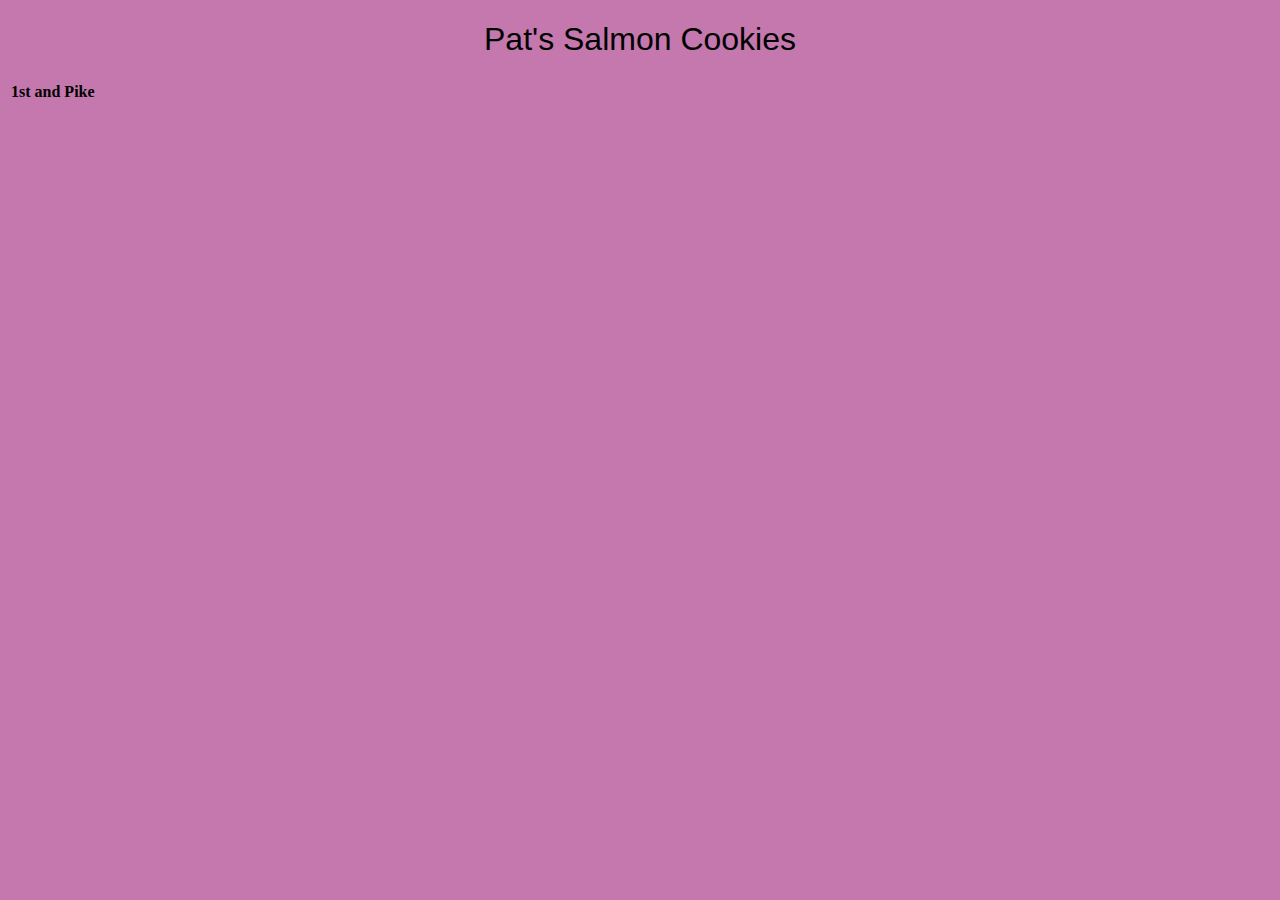
==== sales.html @ 1330e905 "working on the table" ====
<!DOCTYPE html>
<html lang="en">
<head>
  <meta charset="UTF-8">
  <meta name="viewport" content="width=device-width, initial-scale=1.0">
  <meta http-equiv="X-UA-Compatible" content="ie=edge">
  <title>Pat's Salmon Cookies</title>
  <link rel="stylesheet" href="style.css" type="text/css">
</head>

<body>

    <h1>Pat's Salmon Cookies</h1>

    <section>

        <table id="storetable"></table>
        
    </section>

  <script src="new-main.js"></script>

</body>
</html>
---- style.css ----
body {
  background-color: rgb(196, 120, 173);
}
h1 {
  text-align: center;
  font-family: 'Trebuchet MS', 'Lucida Sans Unicode', 'Lucida Grande', 'Lucida Sans', Arial, sans-serif;
  font-weight: 200;
}
h2 {
  text-align: center;
}
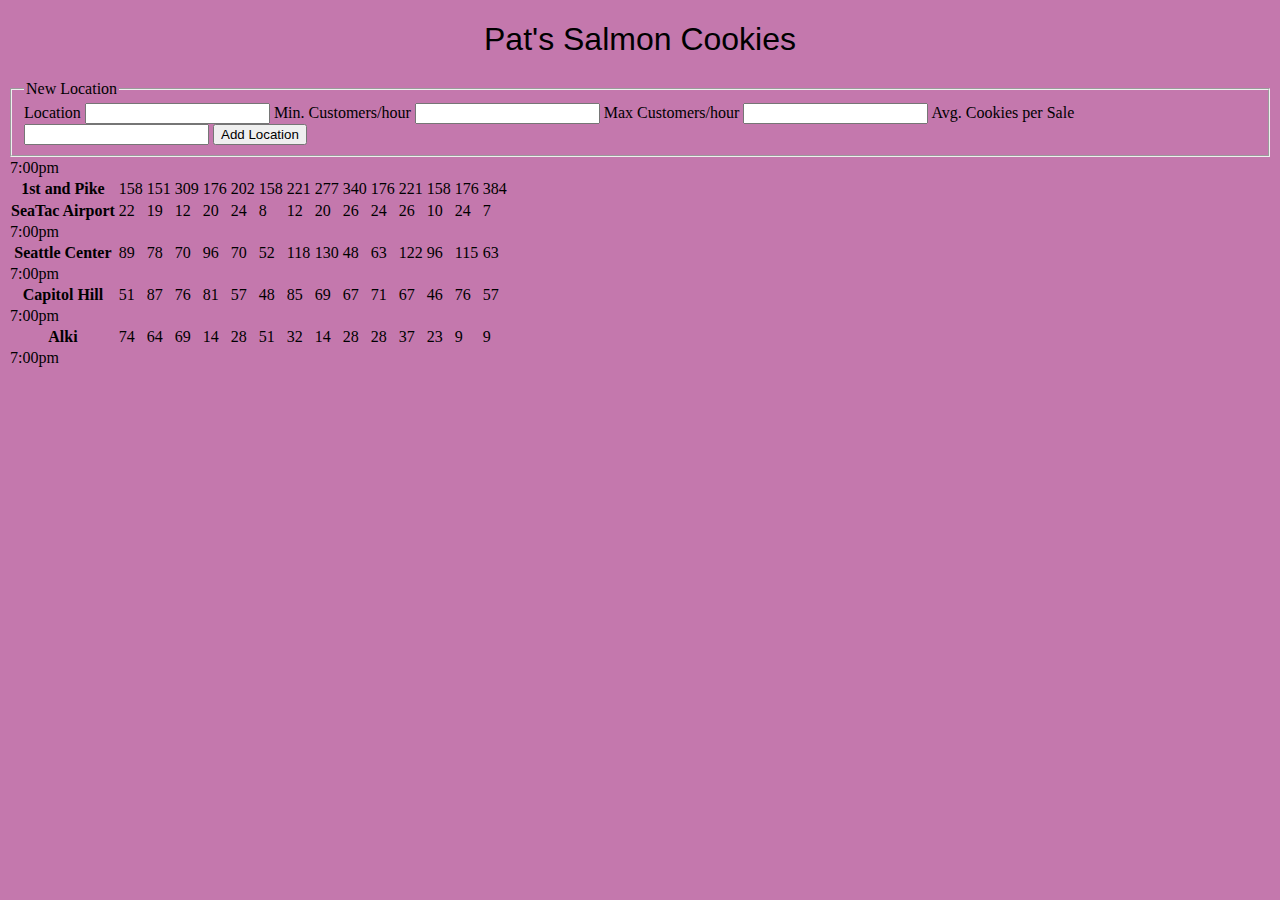
==== commit c811842f: "form is present, click even on body works, submit not working." ====
--- a/sales.html
+++ b/sales.html
@@ -8,9 +8,33 @@
   <link rel="stylesheet" href="style.css" type="text/css">
 </head>
 
-<body>
+<body id="body">
 
     <h1>Pat's Salmon Cookies</h1>
+
+    <form id="new-store-form">
+
+      <fieldset>
+
+        <legend>New Location</legend>
+
+        <label for="location">Location</label>
+        <input type="location" type="text"/>
+
+        <label for="min-customers-hour">Min. Customers/hour</label>
+        <input type="min-customers-hour" type="text"/>
+
+        <label for="max-customers-hour">Max Customers/hour</label>
+        <input type="max-customers-hour" type="text"/>
+
+        <label for="cookies-per-sale">Avg. Cookies per Sale</label>
+        <input type="cookies-per-sale" type="text"/>
+
+        <button type="submit">Add Location</button>
+
+      </fieldset>
+
+    </form>
 
     <section>
 
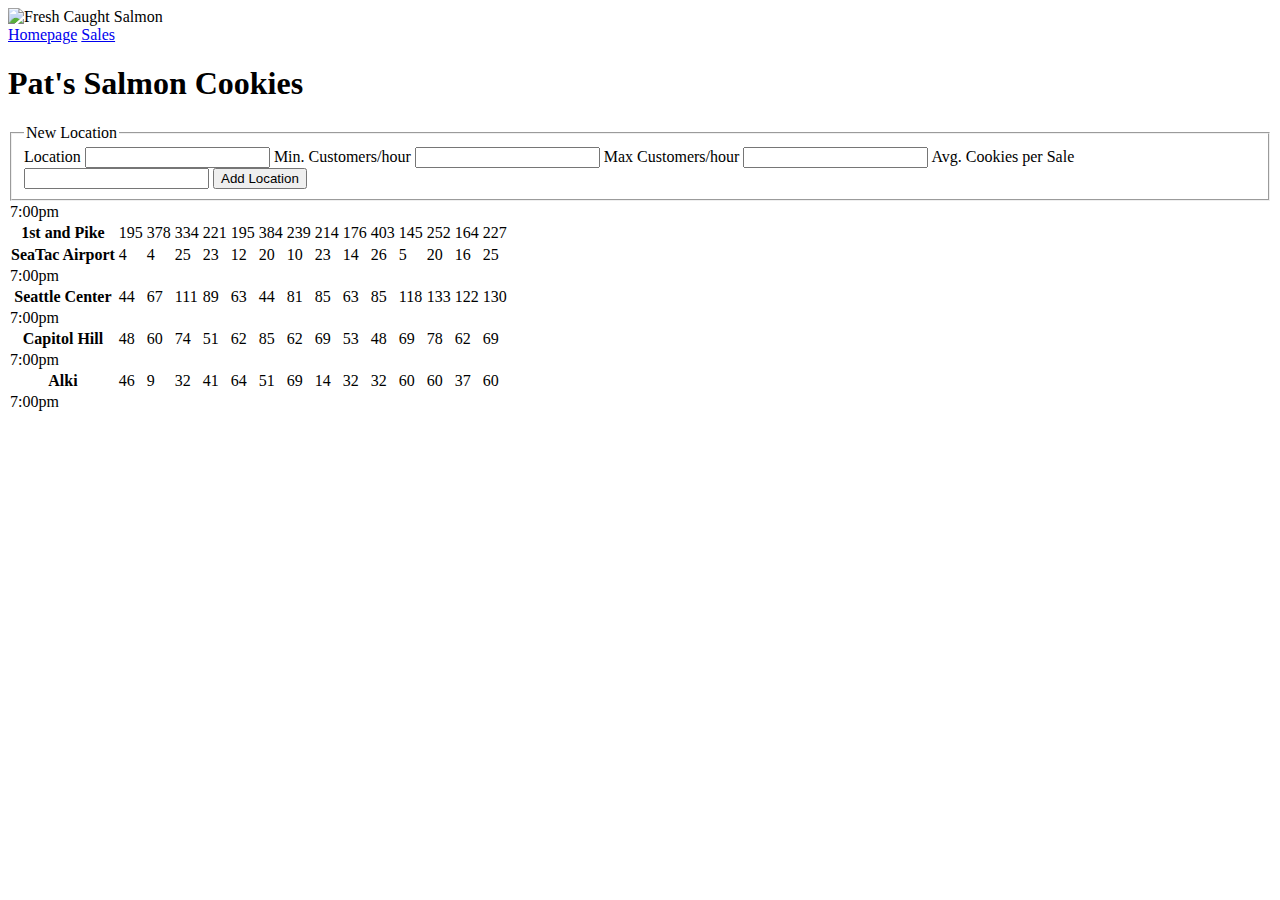
==== commit 6a407f68: "I hope this works" ====
--- a/sales.html
+++ b/sales.html
@@ -5,10 +5,19 @@
   <meta name="viewport" content="width=device-width, initial-scale=1.0">
   <meta http-equiv="X-UA-Compatible" content="ie=edge">
   <title>Pat's Salmon Cookies</title>
-  <link rel="stylesheet" href="style.css" type="text/css">
+  <link rel="stylesheet" href="salesstyle.css" type="text/css">
 </head>
 
 <body id="body">
+  <header>
+    <img id="header-img" src="./assets/bait-catch-coho-salmon-1058295.jpg" alt="Fresh Caught Salmon">
+
+    <nav>
+      <a href="index.html">Homepage</a>
+      <a href="sales.html">Sales</a>
+    </nav>
+
+  </header>
 
     <h1>Pat's Salmon Cookies</h1>
 
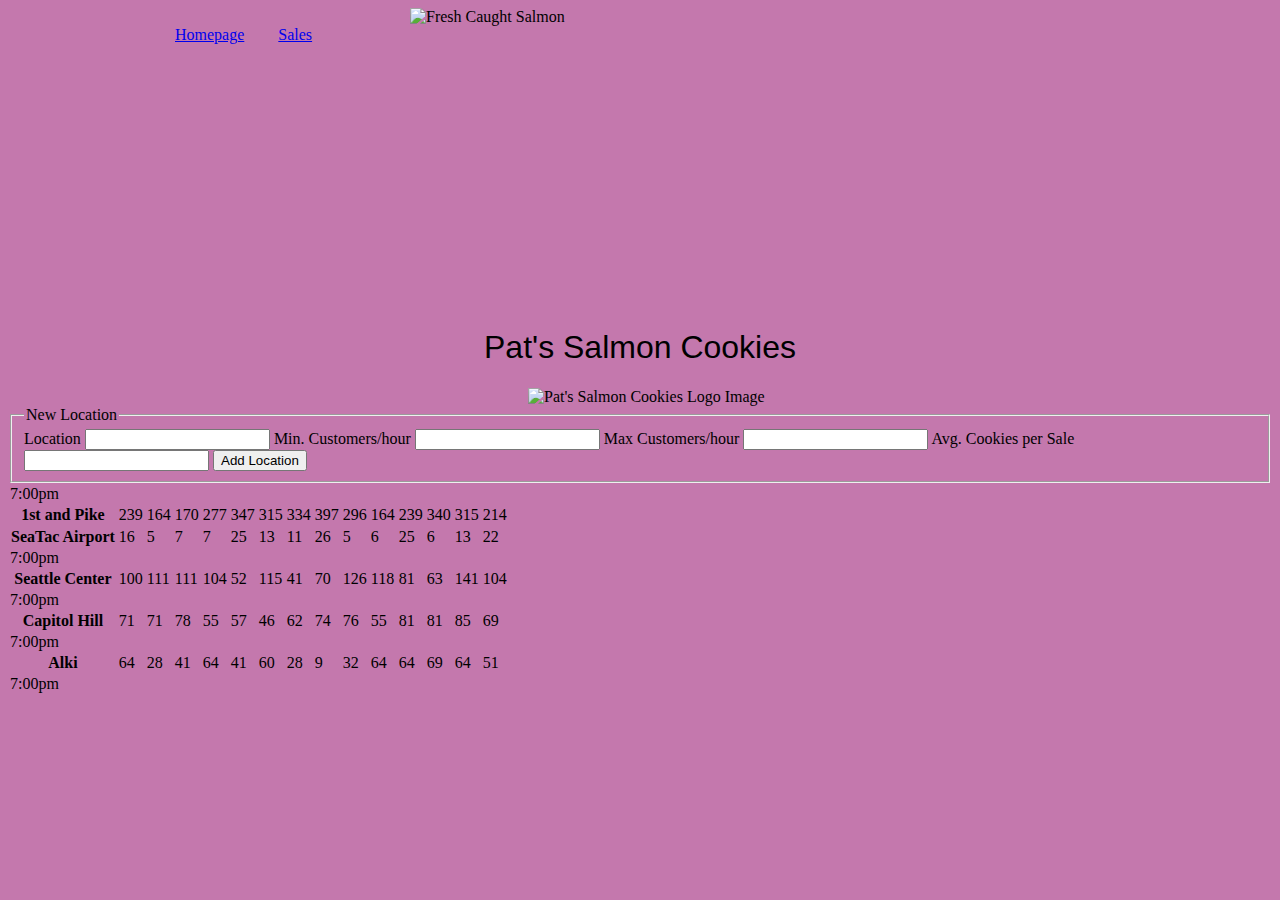
==== commit 86ffb77d: "css done" ====
--- a/sales.html
+++ b/sales.html
@@ -19,31 +19,42 @@
 
   </header>
 
+  <section id="logo">
+
     <h1>Pat's Salmon Cookies</h1>
 
-    <form id="new-store-form">
+    <img src="./assets/salmon.png" alt="Pat's Salmon Cookies Logo Image">
 
-      <fieldset>
+  </section>
 
-        <legend>New Location</legend>
 
-        <label for="location">Location</label>
-        <input type="location" type="text"/>
+    <section>
 
-        <label for="min-customers-hour">Min. Customers/hour</label>
-        <input type="min-customers-hour" type="text"/>
+      <form id="new-store-form">
 
-        <label for="max-customers-hour">Max Customers/hour</label>
-        <input type="max-customers-hour" type="text"/>
+        <fieldset>
+  
+          <legend>New Location</legend>
+  
+          <label for="location">Location</label>
+          <input type="location" type="text"/>
+  
+          <label for="min-customers-hour">Min. Customers/hour</label>
+          <input type="min-customers-hour" type="text"/>
+  
+          <label for="max-customers-hour">Max Customers/hour</label>
+          <input type="max-customers-hour" type="text"/>
+  
+          <label for="cookies-per-sale">Avg. Cookies per Sale</label>
+          <input type="cookies-per-sale" type="text"/>
+  
+          <button type="submit">Add Location</button>
+  
+        </fieldset>
+  
+      </form>
 
-        <label for="cookies-per-sale">Avg. Cookies per Sale</label>
-        <input type="cookies-per-sale" type="text"/>
-
-        <button type="submit">Add Location</button>
-
-      </fieldset>
-
-    </form>
+    </section>
 
     <section>
 
--- a/salesstyle.css
+++ b/salesstyle.css
@@ -0,0 +1,38 @@
+body {
+  background-color: rgb(196, 120, 173);
+}
+
+header {
+  width: 960px;
+  height: 300px;
+  margin-left: auto;
+  margin-right: auto;
+}
+
+a {
+  margin: 15px;
+}
+
+#header-img {
+  width: 460px;
+  height: 300px;
+  margin-left: 250px;
+}
+
+h1 {
+  text-align: center;
+  font-family: 'Trebuchet MS', 'Lucida Sans Unicode', 'Lucida Grande', 'Lucida Sans', Arial, sans-serif;
+  font-weight: 200;
+}
+
+#logo img {
+  width: 200px;
+  margin-left: 520px;
+
+
+}
+
+h2 {
+  text-align: center;
+}
+
